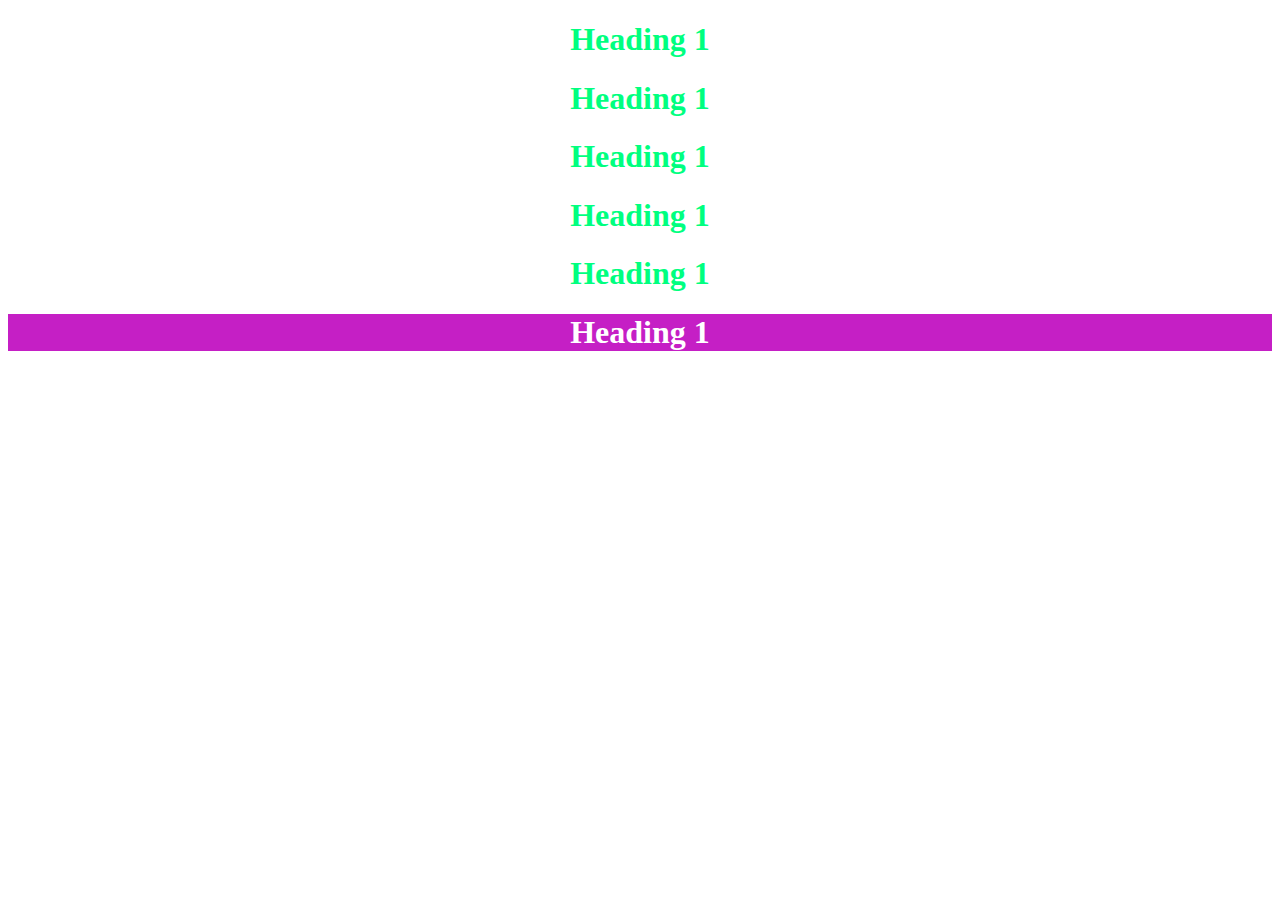
==== gg.html @ 6b3f49d6 "updated css" ====
<!DOCTYPE html>
<html lang="en">
<head>
    <style> 
    h1 { text-align: center; color: springgreen;}
    #g { background-color: rgb(197, 31, 197); color:white ;}

    </style>
   
</head>
<body>
    


<h1>Heading 1</h1>
<h1>Heading 1</h1>
<h1>Heading 1</h1>
<h1>Heading 1</h1>
<h1>Heading 1</h1>
<h1 id="g">Heading 1</h1>
</body>
</html>
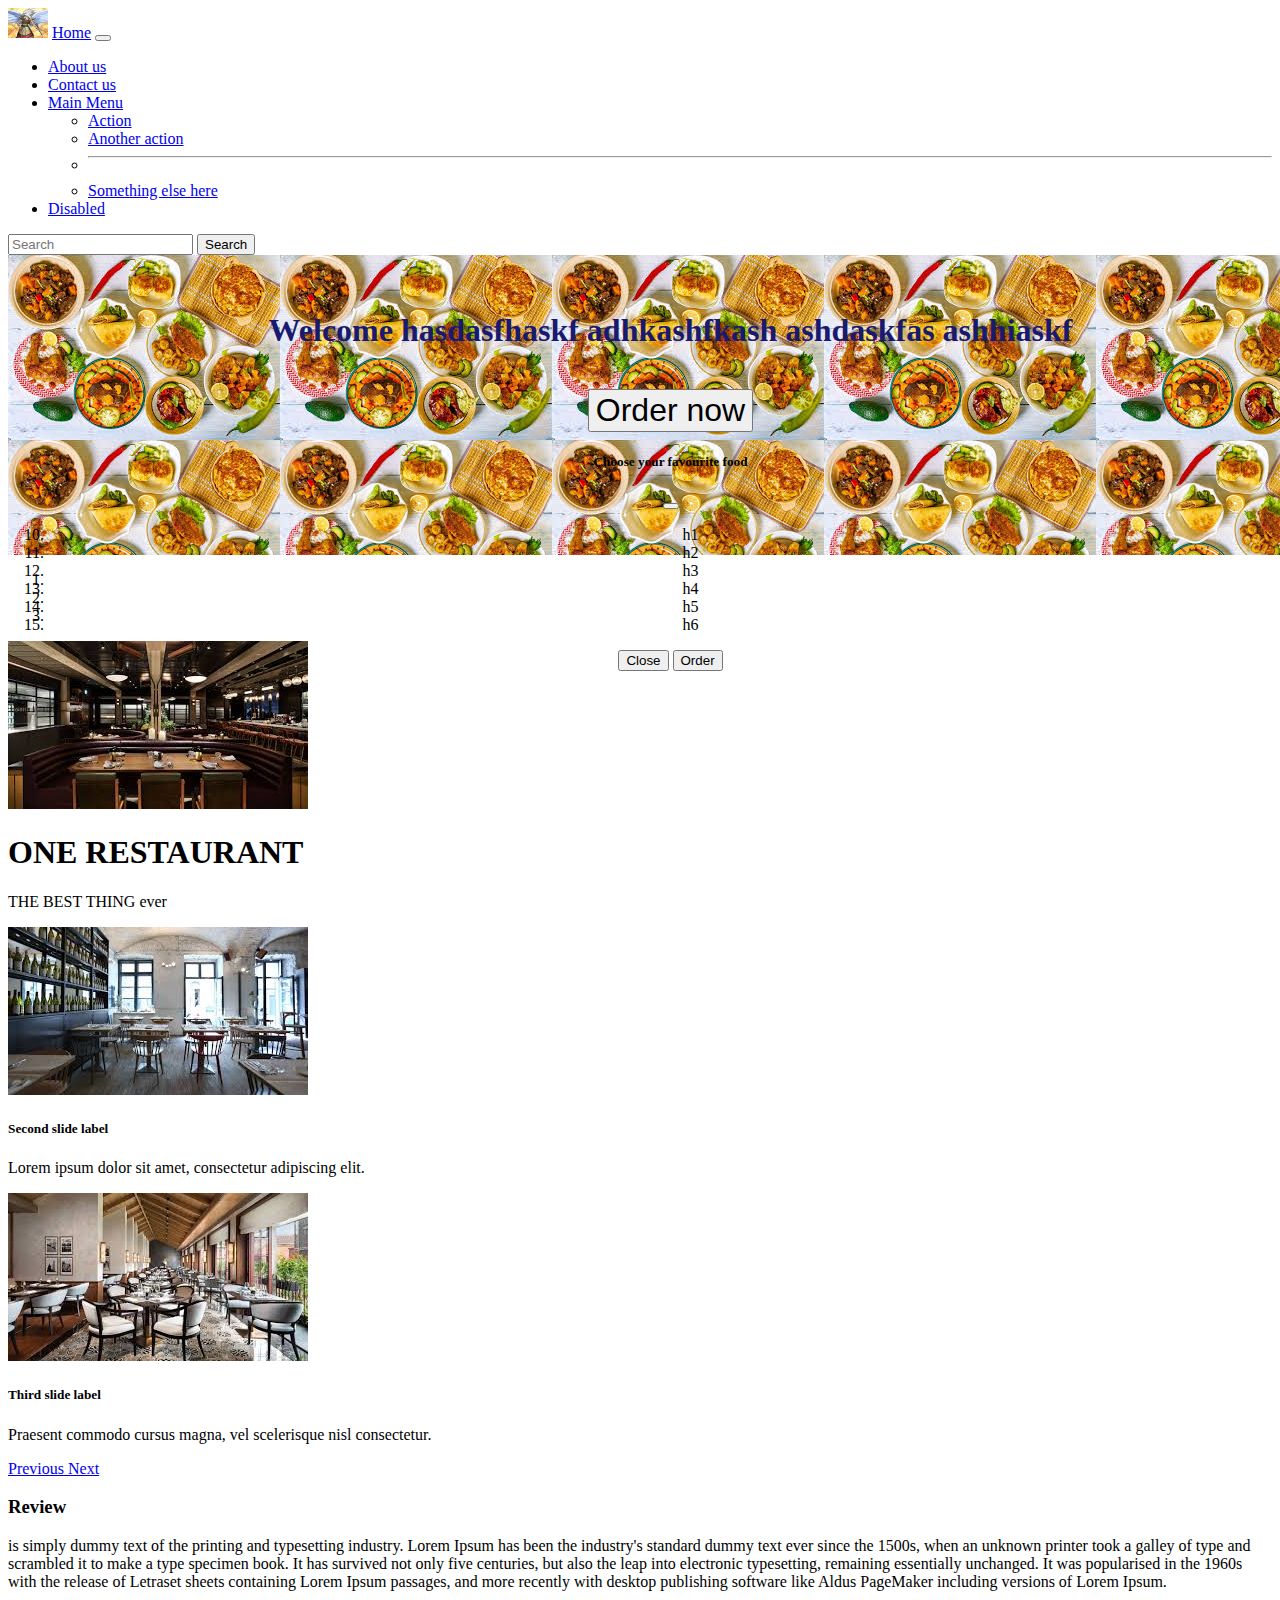
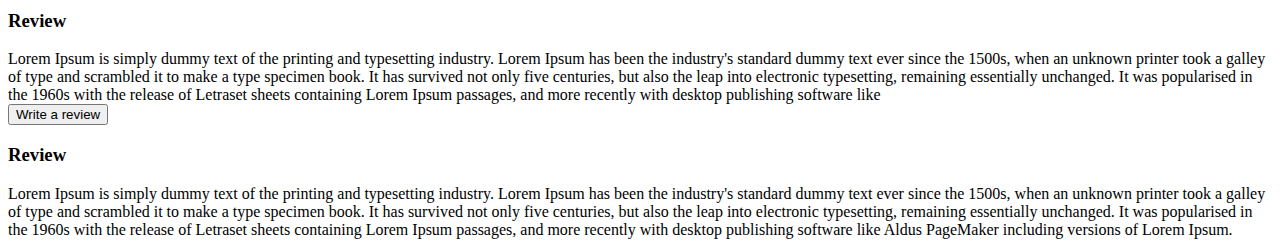
==== commit 6fc01ab1: "Add files via upload" ====
--- a/gg.html
+++ b/gg.html
@@ -1,22 +1,172 @@
-<!DOCTYPE html>
-<html lang="en">
-<head>
-    <style> 
-    h1 { text-align: center; color: springgreen;}
-    #g { background-color: rgb(197, 31, 197); color:white ;}
-
-    </style>
-   
-</head>
-<body>
-    
-
-
-<h1>Heading 1</h1>
-<h1>Heading 1</h1>
-<h1>Heading 1</h1>
-<h1>Heading 1</h1>
-<h1>Heading 1</h1>
-<h1 id="g">Heading 1</h1>
-</body>
+<!DOCTYPE html>
+<html>
+<head>
+    <title>
+        ONE RESTAURANT
+    </title>
+    
+    <link href="https://cdn.jsdelivr.net/npm/bootstrap@5.0.0-beta1/dist/css/bootstrap.min.css" rel="stylesheet" integrity="sha384-giJF6kkoqNQ00vy+HMDP7azOuL0xtbfIcaT9wjKHr8RbDVddVHyTfAAsrekwKmP1" crossorigin="anonymous">
+    <script src="https://cdn.jsdelivr.net/npm/bootstrap@5.0.0-beta1/dist/js/bootstrap.bundle.min.js" integrity="sha384-ygbV9kiqUc6oa4msXn9868pTtWMgiQaeYH7/t7LECLbyPA2x65Kgf80OJFdroafW" crossorigin="anonymous"></script>
+    <script src="https://cdn.jsdelivr.net/npm/@popperjs/core@2.5.4/dist/umd/popper.min.js" integrity="sha384-q2kxQ16AaE6UbzuKqyBE9/u/KzioAlnx2maXQHiDX9d4/zp8Ok3f+M7DPm+Ib6IU" crossorigin="anonymous"></script>
+    <script src="https://cdn.jsdelivr.net/npm/bootstrap@5.0.0-beta1/dist/js/bootstrap.min.js" integrity="sha384-pQQkAEnwaBkjpqZ8RU1fF1AKtTcHJwFl3pblpTlHXybJjHpMYo79HY3hIi4NKxyj" crossorigin="anonymous"></script>
+    
+</head>
+<body >
+
+<div class="container-fluid mx-0 my-0">
+    <nav class="navbar navbar-expand-lg navbar-light bg-primary">
+        <div class="container-fluid">
+            <a class="navbar-brand" href="@"><img src="image/guardian_eatos_by_omgitsjohannes_dbxdwpf-fullview.jpg" alt="Error" width="40px" height="30px"></a>
+          <a class="navbar-brand" href="#">Home</a>
+          <button class="navbar-toggler" type="button" data-bs-toggle="collapse" data-bs-target="#navbarSupportedContent" aria-controls="navbarSupportedContent" aria-expanded="false" aria-label="Toggle navigation">
+            <span class="navbar-toggler-icon"></span>
+          </button>
+          <div class="collapse navbar-collapse" id="navbarSupportedContent">
+            <ul class="navbar-nav me-auto mb-2 mb-lg-0">
+              <li class="nav-item">
+                <a class="nav-link active" aria-current="page" href="#">About us</a>
+              </li>
+              <li class="nav-item">
+                <a class="nav-link" href="#">Contact us</a>
+              </li>
+              <li class="nav-item dropdown">
+                <a class="nav-link dropdown-toggle" href="#" id="navbarDropdown" role="button" data-bs-toggle="dropdown" aria-expanded="false">
+                  Main Menu
+                </a>
+                <ul class="dropdown-menu" aria-labelledby="navbarDropdown">
+                  <li><a class="dropdown-item" href="#">Action</a></li>
+                  <li><a class="dropdown-item" href="#">Another action</a></li>
+                  <li><hr class="dropdown-divider"></li>
+                  <li><a class="dropdown-item" href="#">Something else here</a></li>
+                </ul>
+              </li>
+              <li class="nav-item">
+                <a class="nav-link disabled" href="#" tabindex="-1" aria-disabled="true">Disabled</a>
+              </li>
+            </ul>
+            <form class="d-flex">
+              <input class="form-control me-2" type="search" placeholder="Search" aria-label="Search">
+              <button class="btn btn-outline-success" type="submit">Search</button>
+            </form>
+          </div>
+        </div>
+      </nav>
+
+
+<div style="text-align: center; background-image: url(/image/desh.jpg); width: 1325px; height: 300px;">
+    
+    <div>
+        <br>
+        <br>
+        <h1 style="color: midnightblue;"> Welcome hasdasfhaskf adhkashfkash ashdaskfas ashhiaskf</h1>
+        <br>
+    <button type="button" class="btn btn-primary" data-bs-toggle="modal" data-bs-target="#staticBackdrop" style="font-size: xx-large";>
+        Order now
+      </button>
+      </div>
+      
+      <!-- Modal -->
+      <div class="modal fade" id="staticBackdrop" data-bs-backdrop="static" data-bs-keyboard="false" tabindex="-1" aria-labelledby="staticBackdropLabel" aria-hidden="true">
+        <div class="modal-dialog">
+          <div class="modal-content">
+            <div class="modal-header">
+              <h5 class="modal-title" id="staticBackdropLabel">Choose your favourite food</h5>
+              <button type="button" class="btn-close" data-bs-dismiss="modal" aria-label="Close"></button>
+            </div>
+            <div class="modal-body">
+                <ol start="10">
+                    <li>h1</li>
+                    <li>h2</li>
+                    <li>h3</li>
+                    <li>h4</li>
+                    <li>h5</li>
+                    <li>h6</li>
+                
+                </ol>
+            </div>
+            <div class="modal-footer">
+              <button type="button" class="btn btn-secondary" data-bs-dismiss="modal">Close</button>
+              <button type="button" class="btn btn-primary">Order</button>
+            </div>
+          </div>
+        </div>
+      </div>
+    </div>
+      
+      
+
+
+
+
+
+
+
+
+
+
+
+      <div id="carouselExampleCaptions" class="carousel slide" data-bs-ride="carousel">
+        <ol class="carousel-indicators">
+          <li data-bs-target="#carouselExampleCaptions" data-bs-slide-to="0" class="active"></li>
+          <li data-bs-target="#carouselExampleCaptions" data-bs-slide-to="1"></li>
+          <li data-bs-target="#carouselExampleCaptions" data-bs-slide-to="2"></li>
+        </ol>
+        <div class="carousel-inner">
+          <div class="carousel-item active">
+            <img src="/image/dada.jpg" class="d-block w-100" alt="...">
+            <div class="carousel-caption d-none d-md-block">
+              <h1>ONE RESTAURANT</h1>
+              <p>THE BEST THING ever</p>
+            </div>
+          </div>
+          <div class="carousel-item">
+            <img src="/image/dawdasd.jpg" class="d-block w-100" alt="...">
+            <div class="carousel-caption d-none d-md-block">
+              <h5>Second slide label</h5>
+              <p>Lorem ipsum dolor sit amet, consectetur adipiscing elit.</p>
+            </div>
+          </div>
+          <div class="carousel-item">
+            <img src="/image/download.jpg" class="d-block w-100" alt="...">
+            <div class="carousel-caption d-none d-md-block">
+              <h5>Third slide label</h5>
+              <p>Praesent commodo cursus magna, vel scelerisque nisl consectetur.</p>
+            </div>
+          </div>
+        </div>
+        <a class="carousel-control-prev" href="#carouselExampleCaptions" role="button" data-bs-slide="prev">
+          <span class="carousel-control-prev-icon" aria-hidden="true"></span>
+          <span class="visually-hidden">Previous</span>
+        </a>
+        <a class="carousel-control-next" href="#carouselExampleCaptions" role="button" data-bs-slide="next">
+          <span class="carousel-control-next-icon" aria-hidden="true"></span>
+          <span class="visually-hidden">Next</span>
+        </a>
+      </div>
+
+
+
+
+      <div class="row my-5 mx-4 p-4" style="background-color:white;">
+        <div class="col-4"><h3>Review</h3> is simply dummy text of the printing and typesetting industry. Lorem Ipsum has been the industry's standard dummy text ever since the 1500s, when an unknown printer took a galley of type and scrambled it to make a type specimen book. It has survived not only five centuries, but also the leap into electronic typesetting, remaining essentially unchanged. It was popularised in the 1960s with the release of Letraset sheets containing Lorem Ipsum passages, and more recently with desktop publishing software like Aldus PageMaker including versions of Lorem Ipsum.</div>
+    <div class="col-4"><h3>Review</h3> Lorem Ipsum is simply dummy text of the printing and typesetting industry. Lorem Ipsum has been the industry's standard dummy text ever since the 1500s, when an unknown printer took a galley of type and scrambled it to make a type specimen book. It has survived not only five centuries, but also the leap into electronic typesetting, remaining essentially unchanged. It was popularised in the 1960s with the release of Letraset sheets containing Lorem Ipsum passages, and more recently with desktop publishing software like
+        <div class="d-grid gap-2 py-2">
+        <button type="submit" name="submit"  class="btn btn-primary btn-block" type="button">Write a review</button></div>
+    </div>
+        <div class="col-4"><h3>Review</h3> Lorem Ipsum is simply dummy text of the printing and typesetting industry. Lorem Ipsum has been the industry's standard dummy text ever since the 1500s, when an unknown printer took a galley of type and scrambled it to make a type specimen book. It has survived not only five centuries, but also the leap into electronic typesetting, remaining essentially unchanged. It was popularised in the 1960s with the release of Letraset sheets containing Lorem Ipsum passages, and more recently with desktop publishing software like Aldus PageMaker including versions of Lorem Ipsum.</div> 
+    </div>
+
+
+
+
+</div>
+
+    
+</body>
+
+
+
+
+
+
 </html>